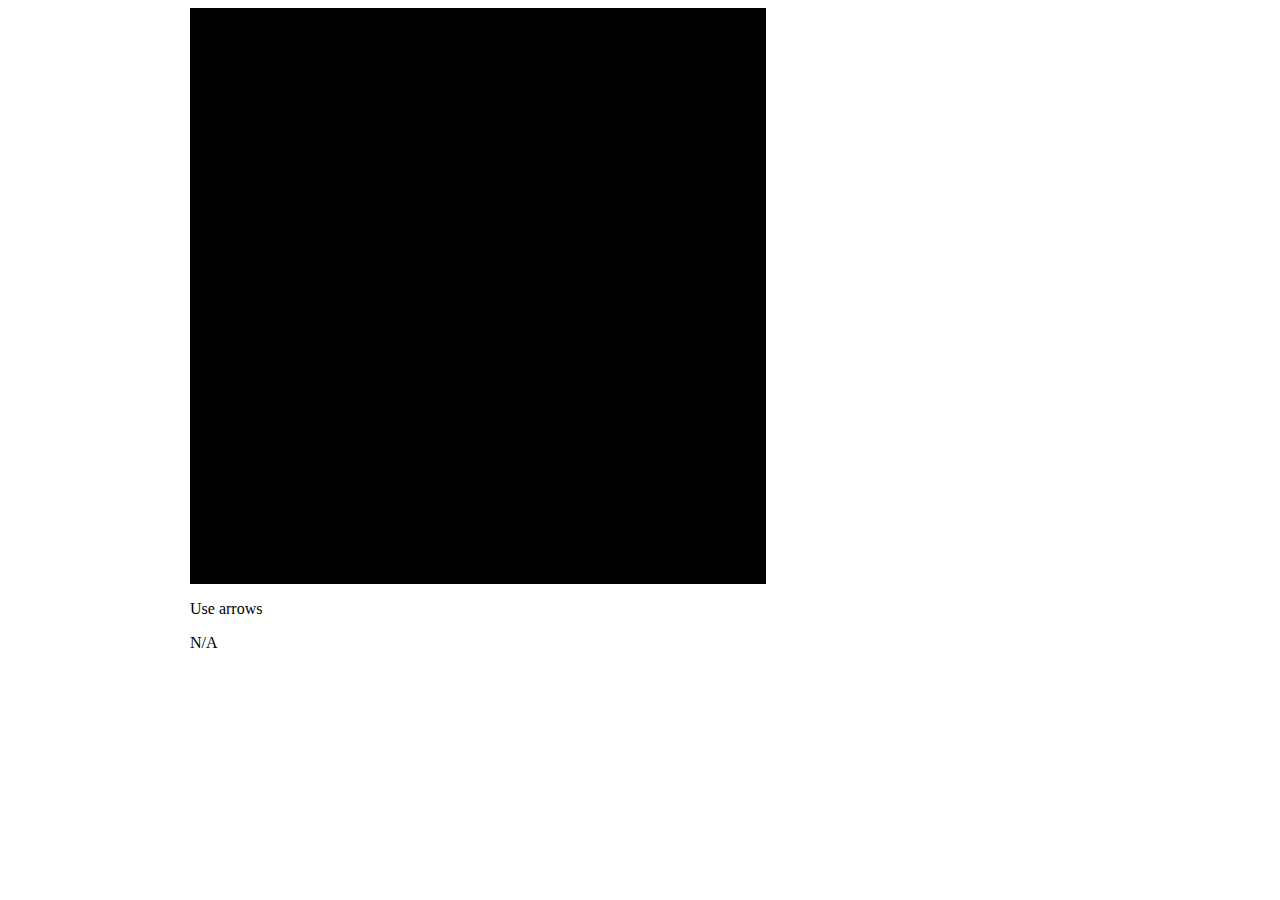
==== scala/src/main/resources/client/index.html @ bd421be0 "directiories reorder" ====
<html>
<head>
    <title>Moving terrain</title>
    <meta http-equiv="Content-Type" content="text/html; charset=UTF-8" />
    <link rel="stylesheet" type="text/css" href="main.css">
    <script type="text/javascript" src="http://ajax.googleapis.com/ajax/libs/jquery/2.0.3/jquery.min.js">    </script>
</head>
<body>
    <div id="wrap">
      <canvas id="canv" width="576" height="576"></canvas>
      <p id="hint">Use arrows</p>
      <p id="timing">N/A</p>
    </div>
</body>
<script src="js/require.js"></script>
<script src="js/main.js"></script>
</html>
---- scala/src/main/resources/client/main.css ----
#wrap {
     width:  900px;
     height: 300px;
     margin: 0px auto;
	}
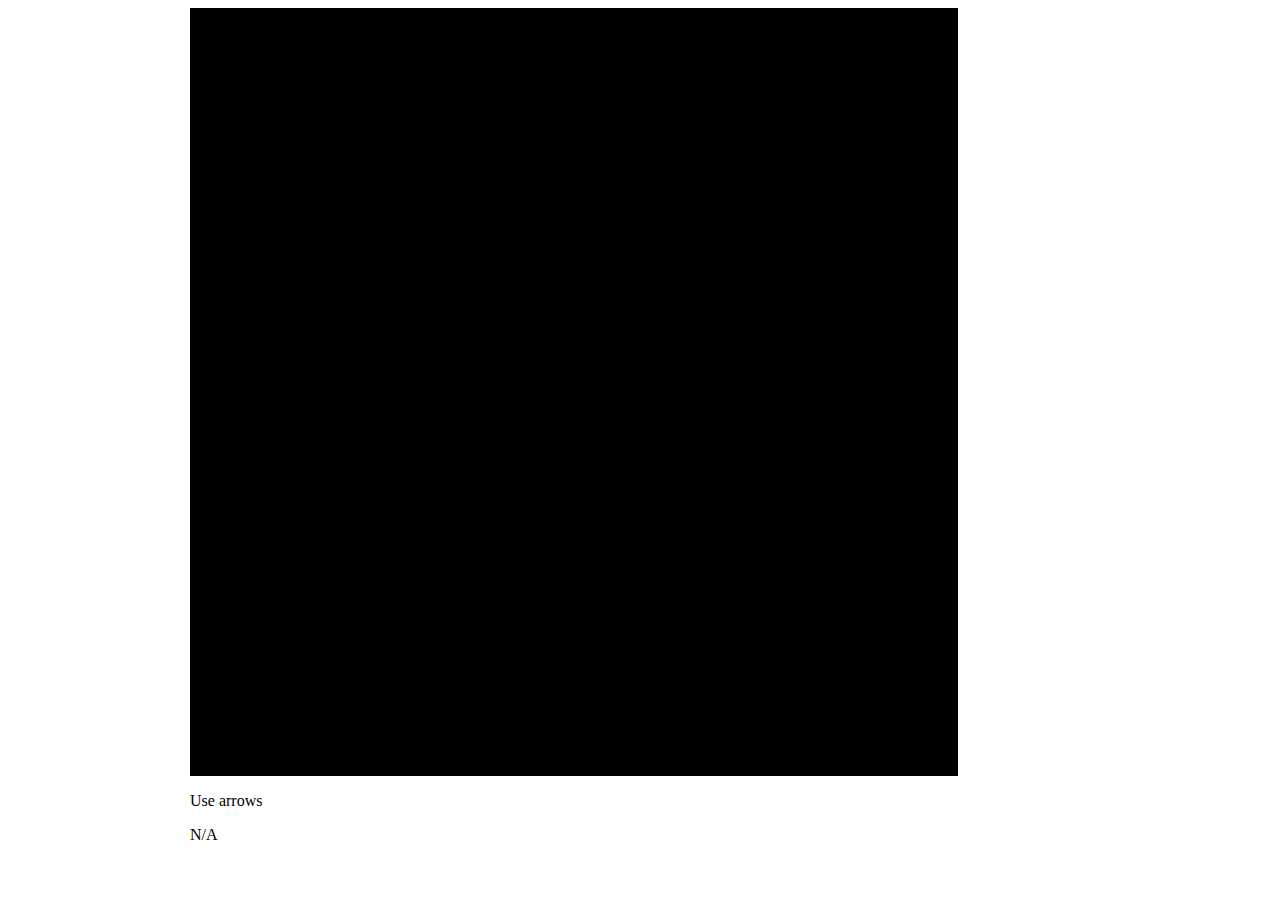
==== commit 58f05289: "adjusting viewing params to detail" ====
--- a/scala/src/main/resources/client/index.html
+++ b/scala/src/main/resources/client/index.html
@@ -7,7 +7,7 @@
 </head>
 <body>
     <div id="wrap">
-      <canvas id="canv" width="576" height="576"></canvas>
+      <canvas id="canv" width="768" height="768"></canvas>
       <p id="hint">Use arrows</p>
       <p id="timing">N/A</p>
     </div>
